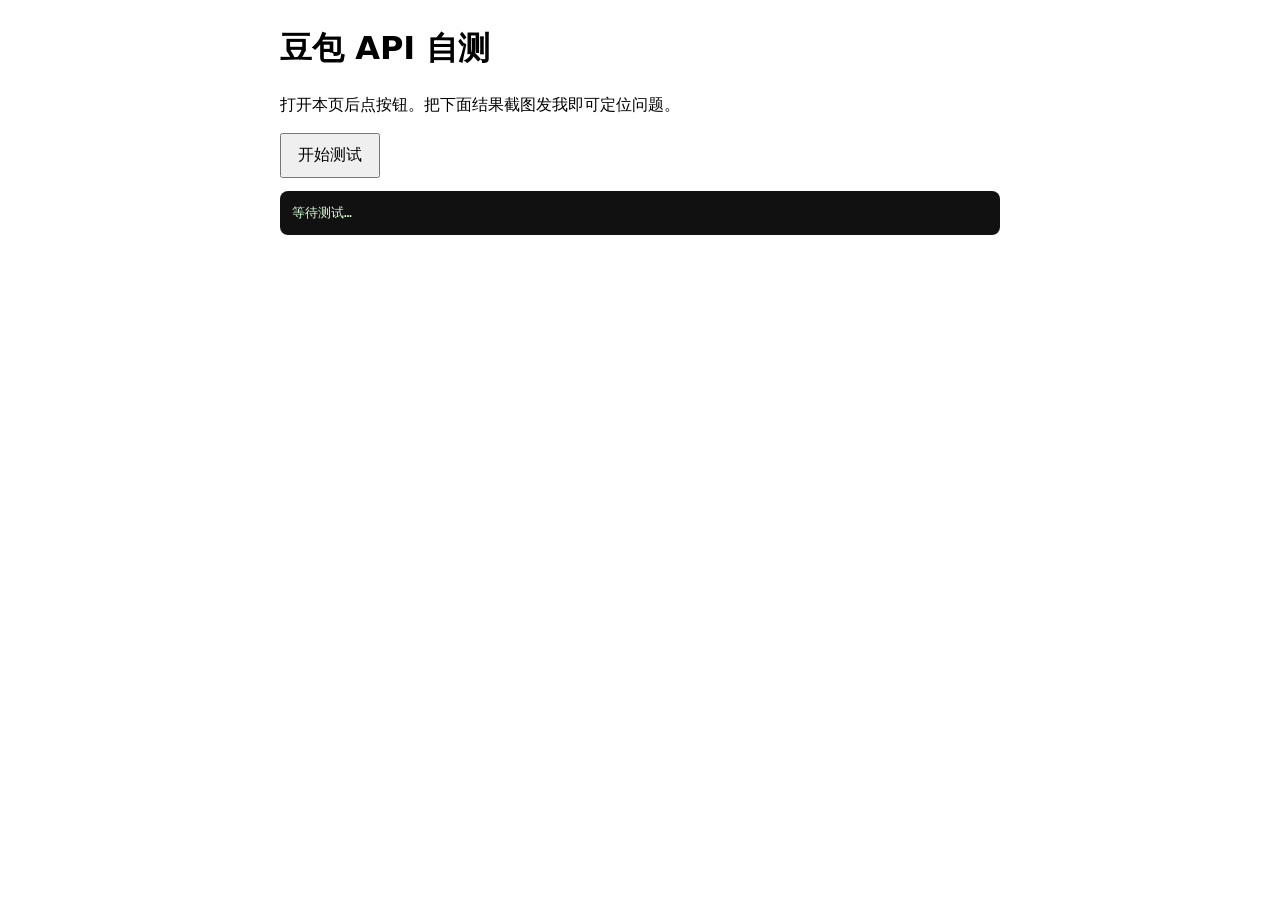
==== ai-test.html @ ff49660a "fix: 强化豆包前端调用并增加 ai-test 诊断页" ====
<!DOCTYPE html>
<html lang="zh-CN">
<head>
  <meta charset="UTF-8" />
  <meta name="viewport" content="width=device-width, initial-scale=1" />
  <title>豆包 API 自测</title>
  <style>
    body { font-family: ui-sans-serif, system-ui, sans-serif; max-width: 720px; margin: 24px auto; padding: 0 16px; line-height: 1.5; }
    button { font-size: 16px; padding: 10px 16px; }
    pre { background: #111; color: #d8ffd8; padding: 12px; overflow: auto; white-space: pre-wrap; border-radius: 8px; }
    .ok { color: #0a7; }
    .bad { color: #c00; }
  </style>
</head>
<body>
  <h1>豆包 API 自测</h1>
  <p>打开本页后点按钮。把下面结果截图发我即可定位问题。</p>
  <button id="run" type="button">开始测试</button>
  <pre id="out">等待测试…</pre>

  <script src="js/ai-config.js?v=4"></script>
  <script src="js/ai-client.js?v=4"></script>
  <script>
    const out = document.getElementById("out");
    function log(line, cls) {
      const div = document.createElement("div");
      if (cls) div.className = cls;
      div.textContent = line;
      out.appendChild(div);
    }
    document.getElementById("run").onclick = async () => {
      out.textContent = "";
      log("页面地址: " + location.href);
      const dbg = typeof __AI_DEBUG__ === "function" ? __AI_DEBUG__() : null;
      log("配置: " + JSON.stringify(dbg, null, 2));
      if (!dbg?.hasAsk || !dbg?.hasKey) {
        log("失败：脚本或密钥未加载", "bad");
        return;
      }
      log("正在请求豆包…");
      try {
        const answer = await askDoubao("用一句话介绍平遥推光漆器", "lacquer");
        log("成功！", "ok");
        log("回答: " + answer, "ok");
      } catch (err) {
        log("失败：" + (err && err.message ? err.message : err), "bad");
        console.error(err);
      }
    };
  </script>
</body>
</html>
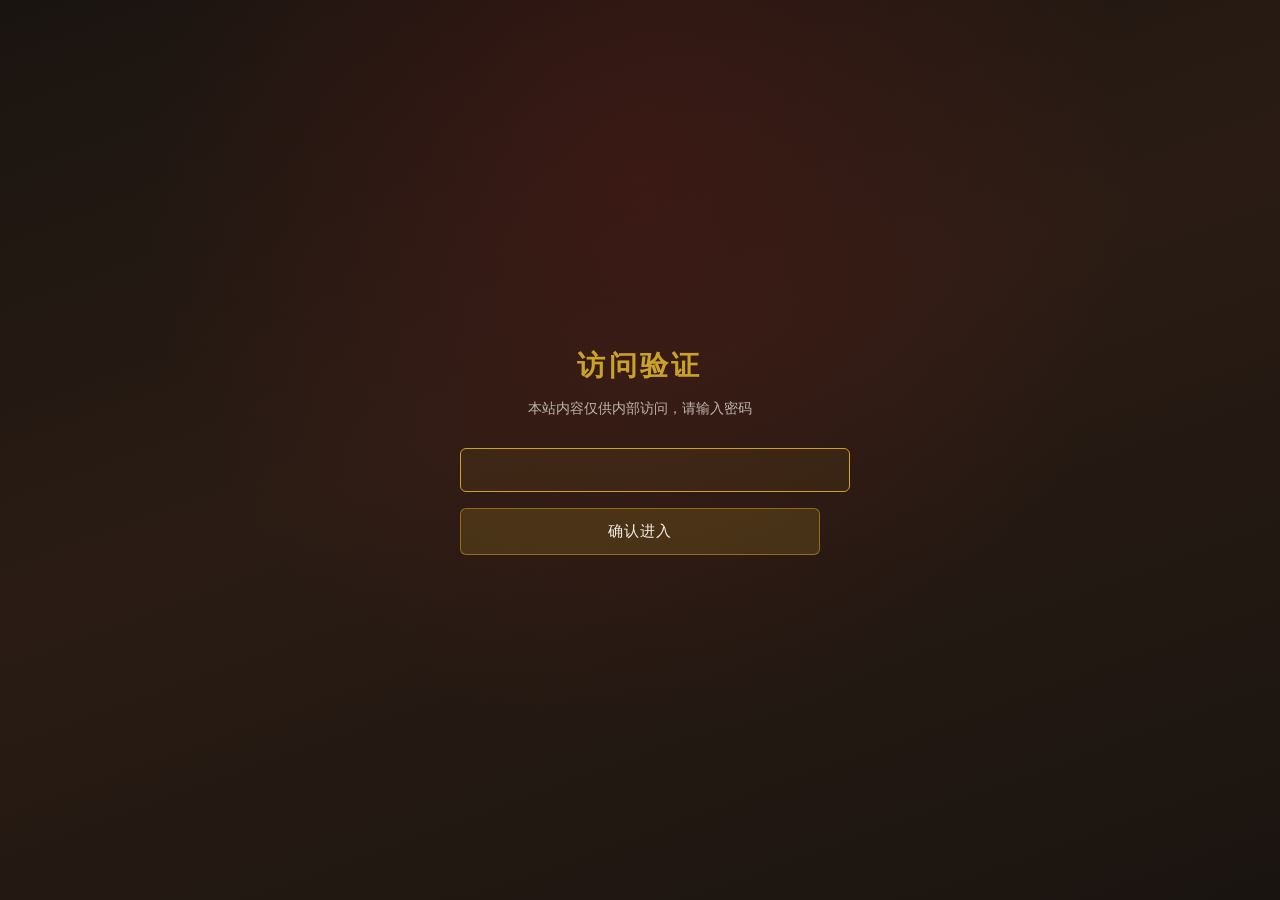
==== commit b170abd7: "feat: 增加全站访问密码门禁 进入站点前需验证，同标签页会话内有效，错误可无限次重试。  Co-authored-by: Cursor <cursoragent@cursor.com>" ====
--- a/ai-test.html
+++ b/ai-test.html
@@ -11,6 +11,8 @@
     .ok { color: #0a7; }
     .bad { color: #c00; }
   </style>
+  <link rel="stylesheet" href="css/site-gate.css?v=1" />
+  <script src="js/site-gate.js?v=1"></script>
 </head>
 <body>
   <h1>豆包 API 自测</h1>
@@ -18,8 +20,8 @@
   <button id="run" type="button">开始测试</button>
   <pre id="out">等待测试…</pre>
 
-  <script src="js/ai-config.js?v=4"></script>
-  <script src="js/ai-client.js?v=4"></script>
+  <script src="js/ai-config.js?v=8"></script>
+  <script src="js/ai-client.js?v=8"></script>
   <script>
     const out = document.getElementById("out");
     function log(line, cls) {
--- a/css/site-gate.css
+++ b/css/site-gate.css
@@ -0,0 +1,117 @@
+/* 全站访问门禁 — 暗色漆器博物馆风格 */
+html.site-locked {
+  background: #1a1410;
+}
+
+html.site-locked body {
+  overflow: hidden;
+}
+
+html.site-locked body > *:not(#site-gate) {
+  visibility: hidden !important;
+  pointer-events: none !important;
+}
+
+#site-gate {
+  position: fixed;
+  inset: 0;
+  z-index: 2147483646;
+  display: flex;
+  align-items: center;
+  justify-content: center;
+  padding: 24px;
+  visibility: visible !important;
+  pointer-events: auto !important;
+  background:
+    radial-gradient(ellipse at 50% 20%, rgba(139, 26, 26, 0.22), transparent 55%),
+    linear-gradient(160deg, #1a1410 0%, #2a1c14 45%, #1a1410 100%);
+  font-family: "Noto Sans SC", "PingFang SC", "Microsoft YaHei", sans-serif;
+  color: #f5f0e8;
+}
+
+.site-gate__panel {
+  width: min(100%, 360px);
+  text-align: center;
+}
+
+.site-gate__title {
+  margin: 0 0 10px;
+  font-family: "Noto Serif SC", "Source Han Serif SC", "SimSun", serif;
+  font-size: 1.75rem;
+  font-weight: 700;
+  letter-spacing: 0.12em;
+  color: #c9a227;
+}
+
+.site-gate__hint {
+  margin: 0 0 28px;
+  font-size: 0.9rem;
+  line-height: 1.6;
+  color: rgba(245, 240, 232, 0.72);
+}
+
+.site-gate__form {
+  display: flex;
+  flex-direction: column;
+  align-items: stretch;
+  gap: 12px;
+}
+
+.site-gate__label {
+  position: absolute;
+  width: 1px;
+  height: 1px;
+  padding: 0;
+  margin: -1px;
+  overflow: hidden;
+  clip: rect(0, 0, 0, 0);
+  white-space: nowrap;
+  border: 0;
+}
+
+.site-gate__input {
+  width: 100%;
+  padding: 12px 14px;
+  border: 1px solid rgba(245, 240, 232, 0.28);
+  border-radius: 6px;
+  background: rgba(245, 240, 232, 0.06);
+  color: #f5f0e8;
+  font-size: 1rem;
+  letter-spacing: 0.08em;
+  outline: none;
+  transition: border-color 0.35s cubic-bezier(0.4, 0, 0.2, 1), background 0.35s cubic-bezier(0.4, 0, 0.2, 1);
+}
+
+.site-gate__input:focus {
+  border-color: #c9a227;
+  background: rgba(201, 162, 39, 0.08);
+}
+
+.site-gate__submit {
+  margin-top: 4px;
+  padding: 12px 16px;
+  border: 1px solid rgba(201, 162, 39, 0.55);
+  border-radius: 6px;
+  background: rgba(201, 162, 39, 0.18);
+  color: #f5f0e8;
+  font-size: 0.95rem;
+  letter-spacing: 0.08em;
+  cursor: pointer;
+  transition: background 0.35s cubic-bezier(0.4, 0, 0.2, 1), border-color 0.35s cubic-bezier(0.4, 0, 0.2, 1);
+}
+
+.site-gate__submit:hover {
+  background: rgba(201, 162, 39, 0.3);
+  border-color: #c9a227;
+}
+
+.site-gate__error {
+  margin: 4px 0 0;
+  min-height: 1.2em;
+  font-size: 0.85rem;
+  color: #d45a5a;
+}
+
+.site-gate__error[hidden] {
+  display: none;
+}
